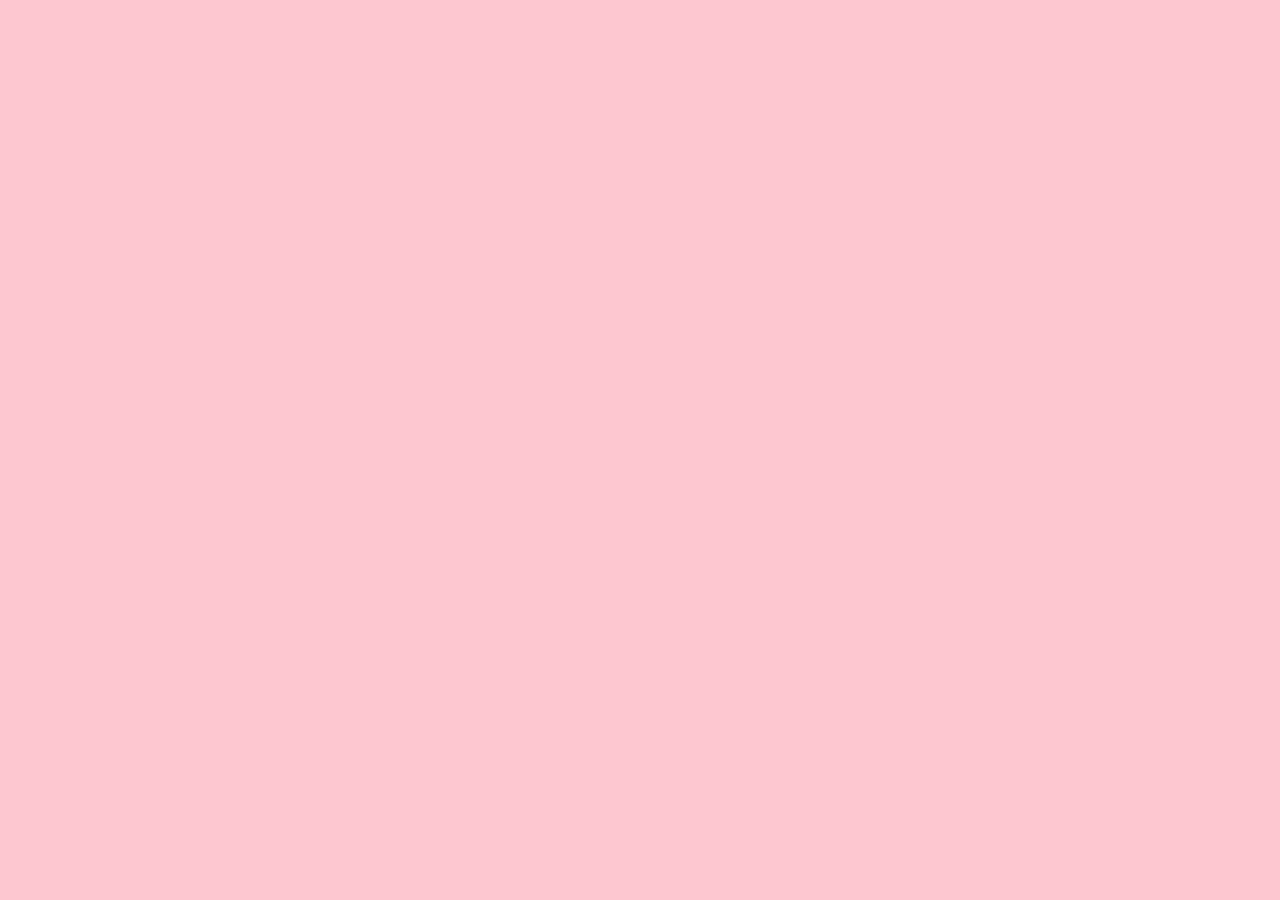
==== andre spill/index.html @ 1df2d514 "flytta filene" ====
<!DOCTYPE html>
<html lang="en">
    <link rel="stylesheet" href="style.css">
<head>
    <meta charset="UTF-8">
    <meta name="viewport" content="width=device-width, initial-scale=1.0">
    <title>noe annet</title>
</head>
<body>
    
    <script src="script.js"></script>
</body>
</html>
---- andre spill/style.css ----
html {}

body {
    margin: 0;
    background-color: rgb(253, 199, 208);
    font-family: 'Diphylleia';
}

* {
    margin: 0;
    box-sizing: border-box;
}

img {
    display: block;
    max-width: 100%;
    border-radius: 10%;
}

header {
    background-color: lightpink;
    height: 150px;
}

h1 {
    text-align: center;
    font-size: 70px;
    margin: 0;
    color: whitesmoke;
}

.navigation a {
    display: inline-block;
    color: black;
    justify-items: right;
    text-align: center;
    padding: 11px;
    text-decoration: none;
    font-size: 17px;
    border-radius: 5px;
}

.navigation a:hover {
    background-color: #ddd;
    color: black;
}

/* Add a color to the active/current link */
.navigation a.active {
    background-color: rgb(222, 115, 255);
    color: white;
}
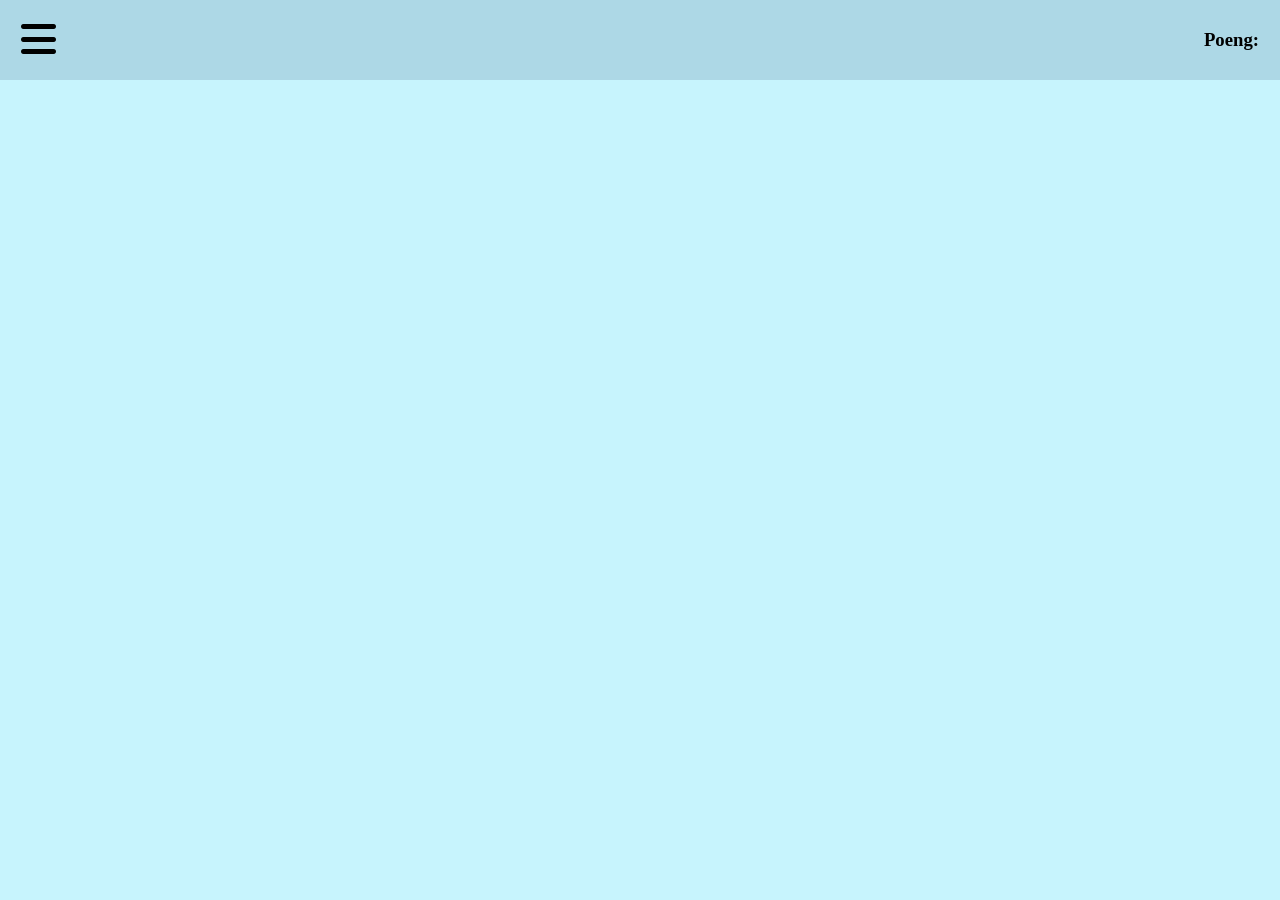
==== commit 22b55c77: "fått ned js" ====
--- a/andre spill/index.html
+++ b/andre spill/index.html
@@ -1,13 +1,36 @@
 <!DOCTYPE html>
 <html lang="en">
-    <link rel="stylesheet" href="style.css">
+<link rel="stylesheet" href="style.css">
+<link rel="stylesheet" href="https://cdnjs.cloudflare.com/ajax/libs/font-awesome/6.5.0/css/all.min.css">
+
 <head>
     <meta charset="UTF-8">
     <meta name="viewport" content="width=device-width, initial-scale=1.0">
-    <title>noe annet</title>
+    <title>Document</title>
 </head>
+
 <body>
-    
-    <script src="script.js"></script>
+    <header>
+        <nav>
+            <i class="fa-solid fa-bars" id="burger"></i>
+            <div>
+                <i class="fa-solid fa-xmark" id="kryss"></i>
+            </div>
+            <div class="navbar" id="navbar">
+                <div><a href="/index.html"><i class="fa-solid fa-house"></i></a></i></div>
+                <div><i class="fa-solid fa-rotate-right" id="restart"></i></div>
+                <div><i class="fa-solid fa-music" id="music"></i></div>
+                <div><i class="fa-solid fa-moon" id="dark"></i></div>
+                <div><i class="fa-solid fa-sun" id="light"></i></div>
+            </div>
+        </nav>
+        <h1></h1>
+        <div id="poeng">
+            <h3>Poeng:</h3>
+        </div>
+    </header>
+
 </body>
+<script src="script.js"></script>
+
 </html>
--- a/andre spill/style.css
+++ b/andre spill/style.css
@@ -2,7 +2,7 @@
 
 body {
     margin: 0;
-    background-color: rgb(253, 199, 208);
+    background-color: rgb(199, 244, 253);
     font-family: 'Diphylleia';
 }
 
@@ -17,36 +17,72 @@
     border-radius: 10%;
 }
 
+.fa-solid {
+    color: black;
+}
+
+.body {
+    background-color: darkslateblue;
+}
+
+.header {
+    background-color: indigo;
+}
+
 header {
-    background-color: lightpink;
-    height: 150px;
+    background-color: lightblue;
+    height: 80px;
+    padding: 21px;
+    display: flex;
+    justify-content: space-between;
+    align-items: center;
 }
 
 h1 {
     text-align: center;
-    font-size: 70px;
-    margin: 0;
-    color: whitesmoke;
+    font-size: 50px;
+
 }
 
-.navigation a {
-    display: inline-block;
-    color: black;
-    justify-items: right;
-    text-align: center;
-    padding: 11px;
-    text-decoration: none;
-    font-size: 17px;
-    border-radius: 5px;
+nav {
+    font-size: 40px;
 }
 
-.navigation a:hover {
-    background-color: #ddd;
-    color: black;
+#navbar {
+    display: none;
+    position: absolute;
+    left: 0;
+    top: 80px;
+    background-color: lightblue;
+    padding: 10px;
+    flex-direction: column;
+    gap: 15px;
+    z-index: 10;
 }
 
-/* Add a color to the active/current link */
-.navigation a.active {
-    background-color: rgb(222, 115, 255);
-    color: white;
-}+#navbar.open {
+    display: flex;
+    flex-direction: column;
+}
+
+#navbar.dark{
+    background-color:darkslateblue;
+}
+
+#navbar.open.dark {
+    background-color:indigo;
+}
+
+#light {
+    display: none;
+    cursor: pointer;
+}
+
+#kryss {
+    display: none;
+    cursor: pointer;
+}
+
+#burger {
+    cursor: pointer;
+}
